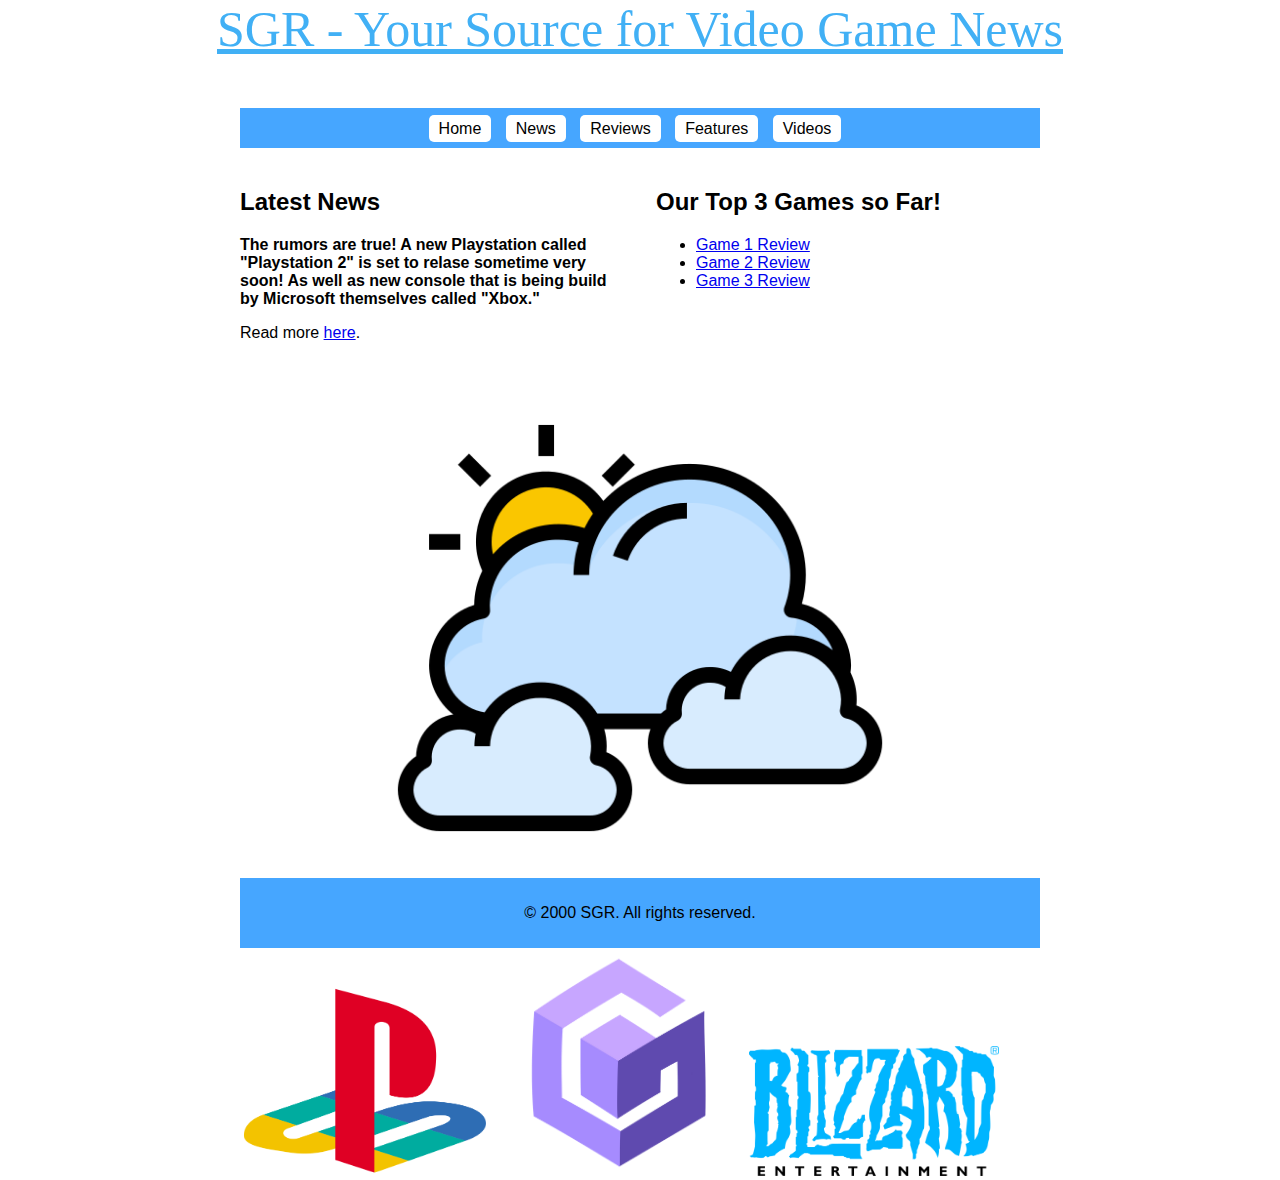
==== index.html @ 47b00231 "changes through the new review.html" ====
<!DOCTYPE html>
<html lang="en">
<head>
    <meta charset="UTF-8">
    <meta name="viewport" content="width=device-width, initial-scale=1.0">
    <link rel="stylesheet" href="template/css/style.css">
    <title>SGR - Your Source for Video Game News</title>
</head>
<body>
    <p class="head">SGR - Your Source for Video Game News</p>
    <div class="container">
        <header>
            <h1>SGR</h1>
            <nav>
                <ul>
                    <li><a href="index.html">Home</a></li>
                    <li><a href="review.html">News</a></li>
                    <li><a href="p5js/p5js.html">Reviews</a></li>
                    <li><a href="#">Features</a></li>
                    <li><a href="#">Videos</a></li>
                </ul>
            </nav>
        </header>

        <section class="main-content">
            <article>
                <h2>Latest News</h2>
                <p><b>The rumors are true! A new Playstation called "Playstation 2" is set to relase sometime very soon! 
                    As well as new console that is being build by Microsoft themselves called "Xbox."</b></p>
                <p>Read more <a href="review.html">here</a>.</p>
            </article>

            <aside>
                <h2>Our Top 3 Games so Far!</h2>
                <ul>
                    <li><a href="p5js/p5js.html">Game 1 Review</a></li>
                    <li><a href="p5js/p5js.html">Game 2 Review</a></li>
                    <li><a href="p5js/p5js.html">Game 3 Review</a></li>
                </ul>
            </aside>
        </section>
        <img class = "icon" src="template/media/images/5497346.png" alt="Icon">
        
        <footer>
            <p>&copy; 2000 SGR. All rights reserved.</p>
        </footer>

        <img class ="backgroundimage" src="template/media/images/Playstation_logo_colour.png">
        <img class ="backgroundimage" src="template/media/images/gamecube_logo_by_percyfan94_dg1wvv9-fullview.png">
        <img class="backgroundimage" src="template/media/images/Blizzard_Entertainment_Logo_2015.svg.png">
        
    </div>
</body>
</html>
---- template/css/style.css ----
body {
    font-family: Arial, sans-serif;
    margin: 0;
    padding: 0;
    background-color: white;
    color: black;
}

.container {
    max-width: 800px;
    margin: 0 auto;
}

header {
    background-color: #46a6ff;
    padding: 10px;
    text-align: center;
}

header h1 {
    margin: 0;
    font-size: 2px;
    color: #ffffff;
}

nav ul {
    list-style: none;
    padding: 0;
    margin: 0;
}

nav li {
    display: inline;
    margin-right: 10px;
}

nav a {
    text-decoration: none;
    color: #000;
    background-color: #ffffff;
    padding: 5px 10px;
    border-radius: 5px;
}

nav a:hover {
    background-color: #616161;
    color: #FFF;
}

.main-content {
    display: flex;
    justify-content: space-between;
    padding: 20px 0;
}

article, aside {
    width: 48%;
}

footer {
    background-color: #46a6ff;
    padding: 10px;
    text-align: center;
}

.icon{
    height: auto;
    display: block;
    width: 500px;
    margin: auto;
    border-radius: 5px;

}

.head{
    font-size: 50px;
    margin-top: auto;
    text-align: center;
    font-family: Georgia, 'Times New Roman', Times, serif;
    color: rgb(65, 176, 245);
    text-decoration: underline;
}

.backgroundimage{
    margin-top: auto;
    margin: auto;
    width: 250px;
    
   
}
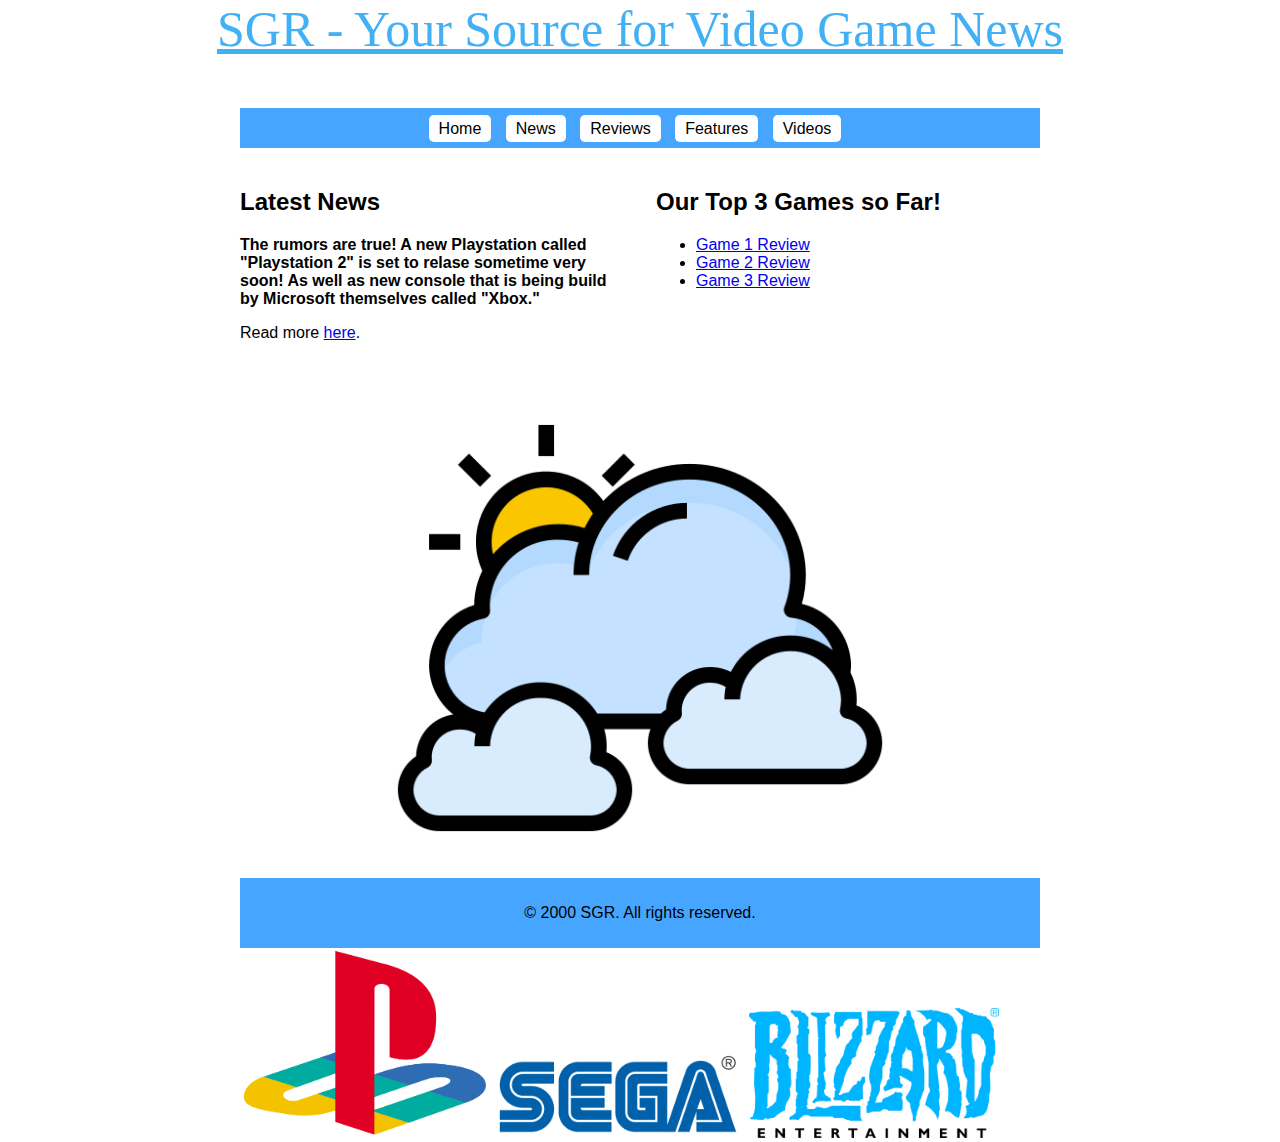
==== commit 6a9f3e1a: "updated with dreamcast" ====
--- a/index.html
+++ b/index.html
@@ -4,9 +4,13 @@
     <meta charset="UTF-8">
     <meta name="viewport" content="width=device-width, initial-scale=1.0">
     <link rel="stylesheet" href="template/css/style.css">
+    <script src="p5js/libraries/p5.sound.min.js"></script>
+    <script src="p5js/libraries/p5.min.js"></script>
+
     <title>SGR - Your Source for Video Game News</title>
 </head>
 <body>
+
     <p class="head">SGR - Your Source for Video Game News</p>
     <div class="container">
         <header>
@@ -16,8 +20,8 @@
                     <li><a href="index.html">Home</a></li>
                     <li><a href="review.html">News</a></li>
                     <li><a href="p5js/p5js.html">Reviews</a></li>
-                    <li><a href="#">Features</a></li>
-                    <li><a href="#">Videos</a></li>
+                    <li><a href="headline.html">Features</a></li>
+                    <li><a href="video.html">Videos</a></li>
                 </ul>
             </nav>
         </header>
@@ -46,7 +50,7 @@
         </footer>
 
         <img class ="backgroundimage" src="template/media/images/Playstation_logo_colour.png">
-        <img class ="backgroundimage" src="template/media/images/gamecube_logo_by_percyfan94_dg1wvv9-fullview.png">
+        <img class ="backgroundimage" src="template/media/images/SEGA_logo.svg.png">
         <img class="backgroundimage" src="template/media/images/Blizzard_Entertainment_Logo_2015.svg.png">
         
     </div>
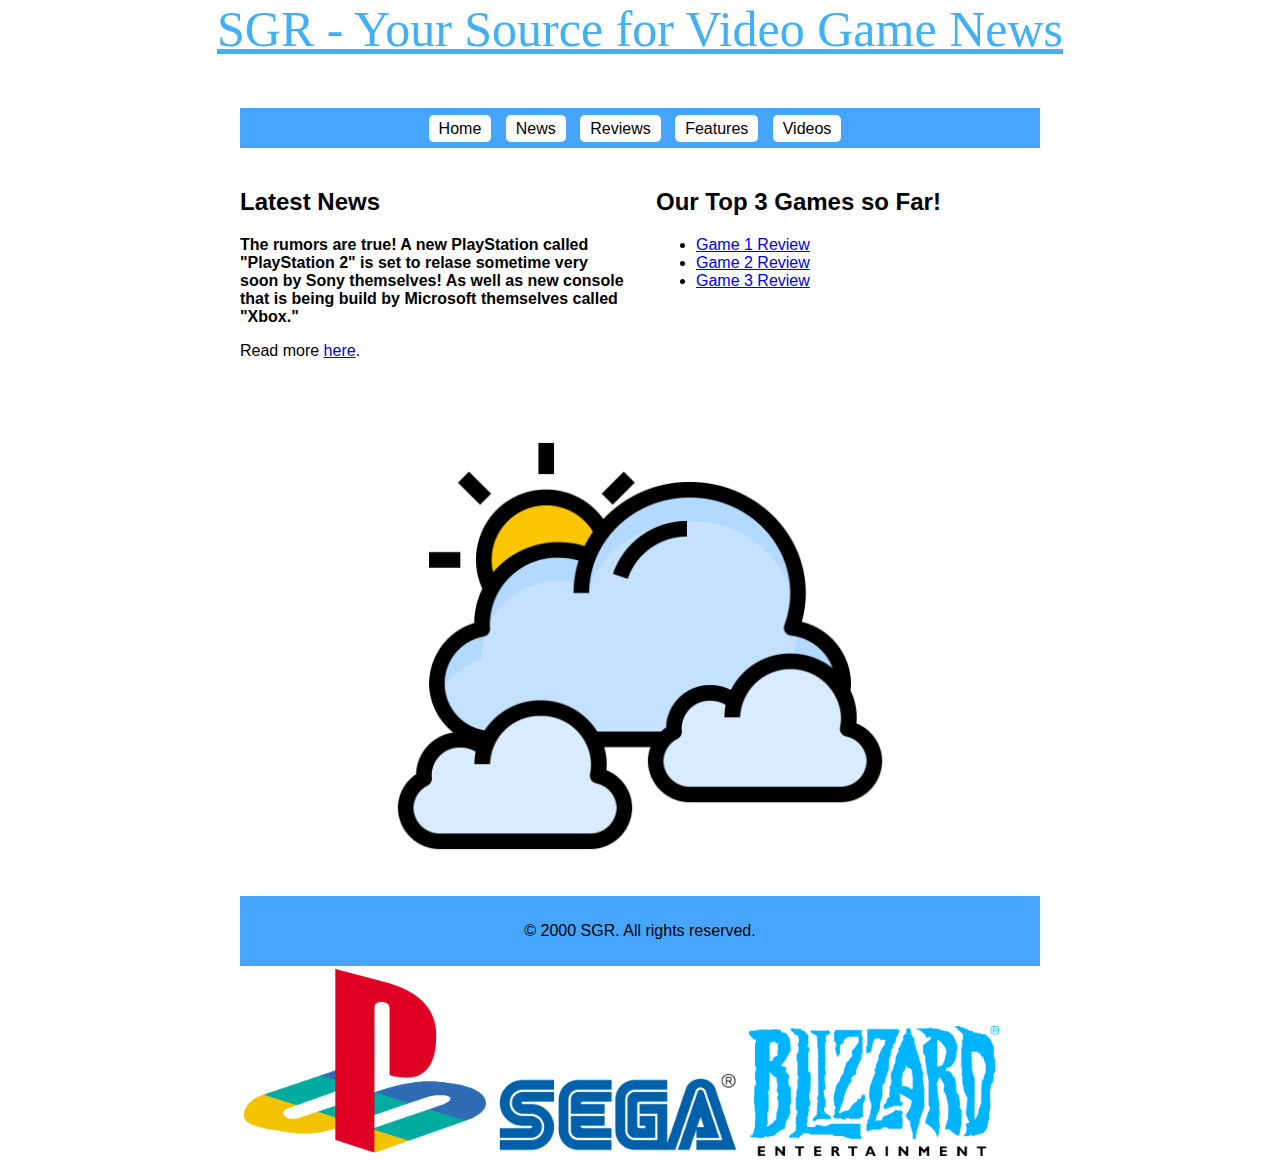
==== commit 231c5d3a: "update" ====
--- a/index.html
+++ b/index.html
@@ -29,7 +29,7 @@
         <section class="main-content">
             <article>
                 <h2>Latest News</h2>
-                <p><b>The rumors are true! A new Playstation called "Playstation 2" is set to relase sometime very soon! 
+                <p><b>The rumors are true! A new PlayStation called "PlayStation 2" is set to relase sometime very soon by Sony themselves! 
                     As well as new console that is being build by Microsoft themselves called "Xbox."</b></p>
                 <p>Read more <a href="review.html">here</a>.</p>
             </article>
